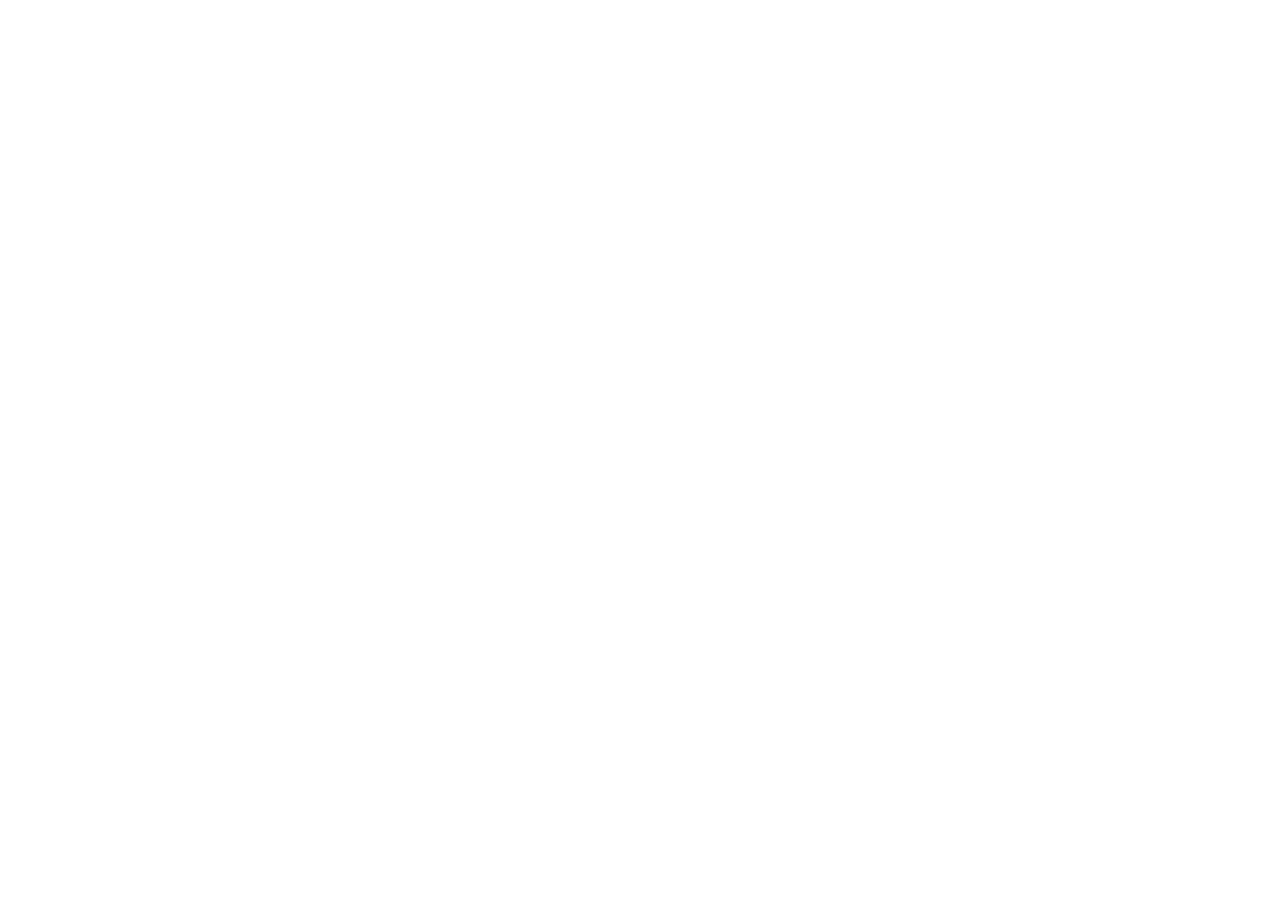
==== beliefs.html @ 1b54855f "fix nav-bar bg-color alignment and prep other pages" ====
<!DOCTYPE html>
<html lang="en">
	<head>
		<meta charset="utf-8">
		<title></title>
				<link href="CSS/styles.css" type="text/css" rel="stylesheet" />
	</head>
	<body>
		<script>
		
		</script>
	</body>
</html>
---- CSS/styles.css ----
body {
	margin: 0 auto;
}

.giveWrapper {
}

#giveButton {
	width: 120px;
	margin: 10px 0 10px 0;
}



 /* div .navBar{
	border: 2px dotted #ddd;
} just for keeping things organized */

div #nav-bg-color {
	/* border: 2px dotted #ddd; */
	height:60px;
	position: fixed;
}



/*.navbar {
	border: 3px dotted #ddd;
} */

 span {
	/*border: 1px solid #ddd; */
	height: 106px;
	display:inline;
}





.navBar {
	text-align: right;
	height: 60px;
	width: 100%;
	/* float:center; */
	margin: 0px auto 0px auto;
	position: fixed; 
	/*border: 1px solid red; */
}


.navBar #nav-logo {
	width: 60px;
	height: 58px;
}

.navBar li {
	list-style-type: none;
	display: inline;
	padding-right: 20px;
	line-height: 106px;
	font-size: 18px;
	font-family: helvetica;
	color: #fdfdfd;
	position: relative;
	
}

.navBar #nav-logo-position {
	float: left;
	/* background-color: white; */
	height: 106px;
}

.navBar #navHome {
	float: left;
	padding-left: 20px;
}

.navBar #navButtons li {
}

#vision{
	text-align: center;
	font-size: 32px;
	font-family: helvetica;
	width: 960px;
	margin: 10px auto 10px auto;
}

#address {
	text-align: center;
	font-family: helvetica;
	width: 960px;
	margin: 10px auto 10px auto;
}

#background-container {
	width: 100%;
	margin: 80px auto 0px auto;
	background-image: url("../Images/backgroundtest.png");
	background-repeat: no-repeat;
	background-size: cover;
	
}

#mainLogo {
	width:960px;
	margin: 0 auto 0 auto;
}

#nav-bg-color {
	background-color: #313036;
	width: 100%;
	margin-bottom: 20px;
	/* border: 1px solid #313036; */
}

#nav-bg-color li {
	line-height: 30px;
}

#bg-color-container {
	background-color: #3f3d45;
	margin-top: 0px;
	height: 300px;
}

#vision, #address {
	padding: 10px;
	color: #DDDDDD;
}


.user-boxes {
	width: 960px;
	margin: 100px auto 20px auto;
	border: 2px solid red;
}


#sermons {
	width: 200px;
	height: 246px;
	margin-right:40px;
	margin-left: 40px;
}

#email-list{
	width: 200px;
	height: 246px;
	margin-right: 80px;
	margin-left: 40px;
}

#calendar {
	width: 200px;
	height: 246px;
	margin-left: 40px;
	margin-right: 80px;
}

fieldset {

	height: 246px;
	background-color: #3f3d45;
	color: #DDDDDD;
}

.user-boxes #sermons, #email-list, #calendar {
	display: inline-block;
}

.bottom-page-container {
	width: 960px;
	margin: 120px auto 60px auto;
}

.map {
	width: 480px;
}

.map iframe {
}

#map-text {
	font-size: 16px;
	font-weight: bold;
	vertical-align: top;
	font-family: helvetica;
	display: inline-block;
	
}
 

footer {
text-align: left;
margin-left: 20px;
line-height: 5px;
color: #DDDDDD;
background-color: #232227;
}

footer p {
/*float: right; */

}

#copyright {
}
.social-networks {
 width: 300px;
 border: 2px solid blue;
 float: right;
 }
 
footer img {
 float: right;
 margin-right: 20px;
 margin-left: 20px;
 width: 35px;
height: 35px;
 }
 
#follow {
	font-family: helvetica;
	font-weight: bold;
	font-size: 16px;
	text-align: right;
	margin-right: 20px;
	line-height: 40px;
	vertical-align: top;
}
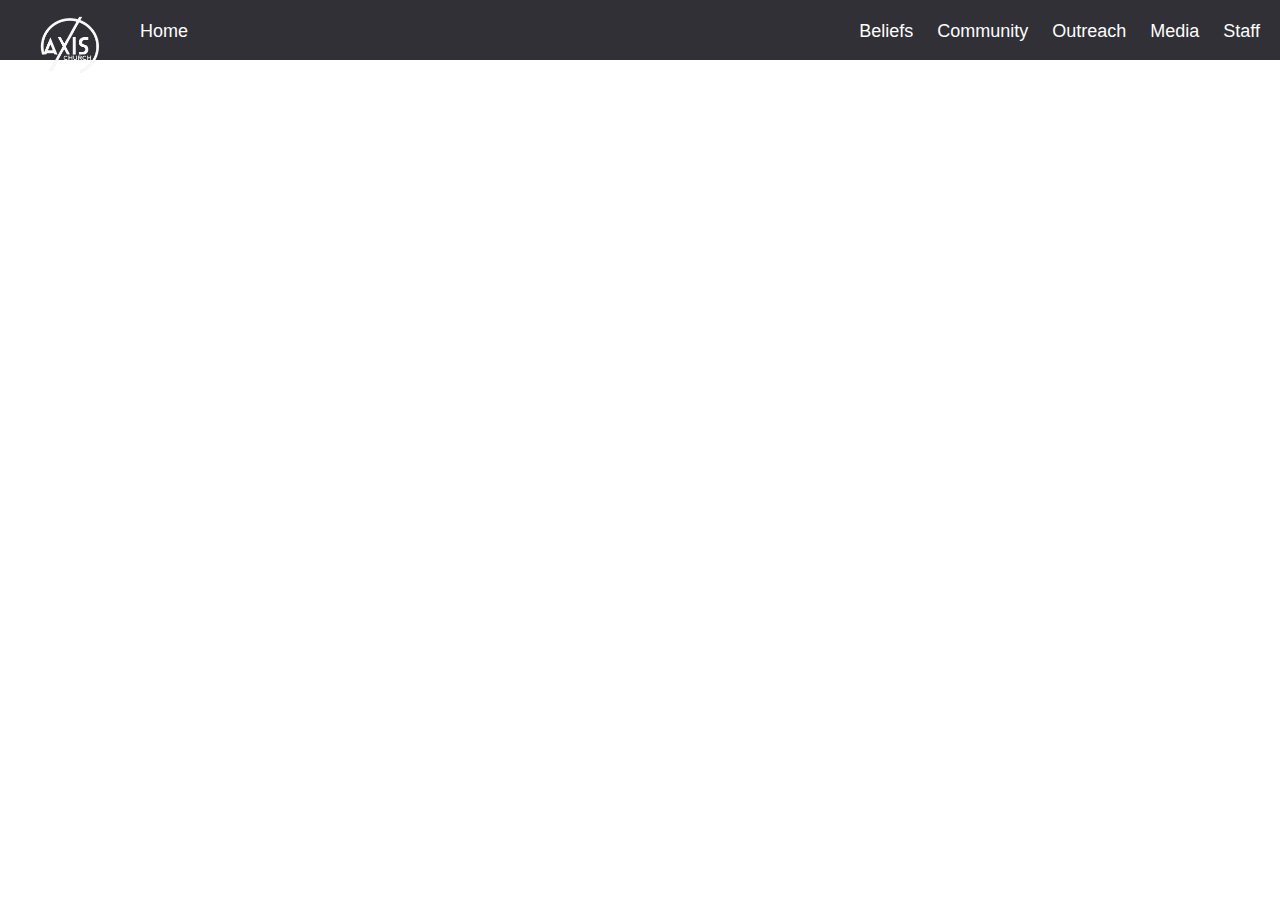
==== commit 2ddf24c9: "add navbar to other pages and put navbar on top using ghetto html comment method" ====
--- a/beliefs.html
+++ b/beliefs.html
@@ -6,8 +6,31 @@
 				<link href="CSS/styles.css" type="text/css" rel="stylesheet" />
 	</head>
 	<body>
-		<script>
+	
+		<div class="navBar">
+			<div id="nav-bg-color">
+			<ul>
+				<div id="nav-logo-position">
+					<li>
+					<a href="index.html">
+					<img id="nav-logo" src="Images/axislogowhite.png" alt="Axis Navbar Logo" title="Axis Church" />
+					</a>
+					</li>
+				</div>
+				<span id="navButtons">	
+				
+				<span id="navHome">
+					<li><a href="index.html">Home</a></li>
+				</span>
+					<li><a href="beliefs.html">Beliefs</a></li>
+					<li><a href="community.html">Community</a></li>
+					<li><a href="outreach.html">Outreach</a></li>
+					<li><a href="community.html">Media</a></li>
+					<li><a href="community.html">Staff</a></li>
+				</span>
+			</ul>
+			</div>
+		</div>
 		
-		</script>
 	</body>
 </html>--- a/CSS/styles.css
+++ b/CSS/styles.css
@@ -1,6 +1,16 @@
 body {
 	margin: 0 auto;
 }
+
+h1, p {
+	margin: 0px;
+}
+
+a {
+	text-decoration: none;
+	color: #fdfdfd;
+}
+
 
 .giveWrapper {
 }
@@ -8,8 +18,19 @@
 #giveButton {
 	width: 120px;
 	margin: 10px 0 10px 0;
-}
-
+	text-align: right;
+}
+
+#give {
+	text-align: center;
+	/* background-color: #313036;
+	color: #fdfdfd;
+	margin-right: 40px;*/
+}
+
+ /* div {
+	border: 2px dotted blue;
+} */ 
 
 
  /* div .navBar{
@@ -69,7 +90,8 @@
 .navBar #nav-logo-position {
 	float: left;
 	/* background-color: white; */
-	height: 106px;
+	height: 60px;
+	position: relative;
 }
 
 .navBar #navHome {
@@ -97,7 +119,7 @@
 
 #background-container {
 	width: 100%;
-	margin: 80px auto 0px auto;
+	margin: 40px auto 0px auto;
 	background-image: url("../Images/backgroundtest.png");
 	background-repeat: no-repeat;
 	background-size: cover;
@@ -124,11 +146,12 @@
 	background-color: #3f3d45;
 	margin-top: 0px;
 	height: 300px;
+	border: 1px solid #3f3d45;
 }
 
 #vision, #address {
 	padding: 10px;
-	color: #DDDDDD;
+	color: /* #DDDDDD */ #fdfdfd;
 }
 
 
